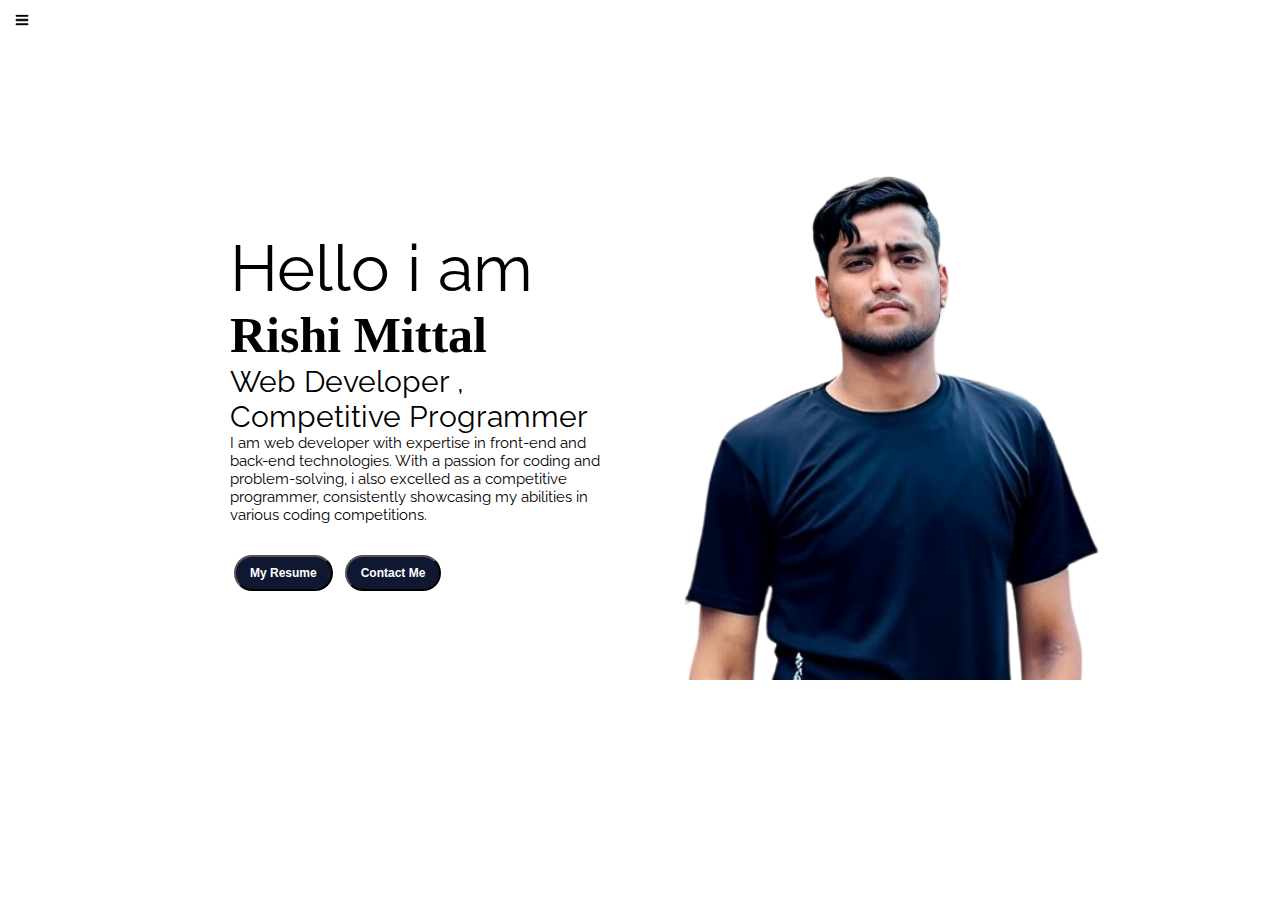
==== index.html @ 3b45d9de "Add files via upload" ====
<!DOCTYPE html>
<html lang="en">

<head>
    <meta charset="UTF-8">
    <meta name="viewport" content="width=device-width, initial-scale=1.0">
    <title>Rishi Mittal , Web Developer | Programmer | CP Enthusiast</title>
    <link rel="stylesheet" href="style.css">
</head>

<body>
    <div class="container">
        <div class="sidebar sidebarGo">
            <nav>
                <ul class="nav">
                    <li><a href="/">Home</a></li>
                    <li><a href="intro.html">My Intro</a></li>
                    <li><a href="services.html">Services</a></li>
                    <li><a href="connect.html">Connect With Me</a></li>
                    <li><a href="Contact.html">Contact Me</a></li>
                </ul>
            </nav>
        </div>
        <div class="main">
            <div class="icon">
                <img class="ham" src="/media/hamburger-removebg-preview.png" alt="" width="24">
                <!-- <img class = "cross" src="/media/cross-23.png" alt="" width =  "24"> -->
            </div>
            <div class="infoContainer">
                <div class="devInfo">
                    <div class="hello">Hello i am </div>
                    <div class="name">Rishi Mittal</div>
                    <div class="about">Web Developer , Competitive Programmer</div>
                    <div class="moreabout">I am web developer with expertise in front-end
                        and back-end technologies. With a passion for coding and problem-solving, i also
                        excelled as a competitive programmer, consistently showcasing my abilities in various coding
                        competitions. </div>
                    <div class="button">
                        <a href="/media/Updated Rishi's Resume.pdf" target="_blank"><button>My Resume</button></a>
                        <a href="contact.html"><button>Contact Me</button></a>
                    </div>
                </div>
                <div class="devPic"><img src="/media/MyPic.png" alt="Rishi Mittal"></div>
            </div>
        </div>
    </div>
    <script src=script.js></script>
</body>

</html>
---- style.css ----
@import url('https://fonts.googleapis.com/css2?family=Raleway:wght@200&display=swap');
@import url('https://fonts.googleapis.com/css2?family=Raleway:wght@200&display=swap');


* {
    margin: 0;
    padding: 0;
}

.container {
    /* background-image: url(/media/joanna-kosinska-9gfGDbxuqrU-unsplash.jpg); */
    background-position: center;
    background-repeat: no-repeat;
    background-size: cover;
}

.sidebar {
    position: absolute;
    background-color: rgb(124, 164, 164);
    width: 15vw;
    font-family: 'Raleway', sans-serif;
    height: 100vh;
    transition: transform 0.3s ease-in-out;

}

/* -------------------------hamburger/cross------------------------- */
.icon {
    position: absolute;
    cursor: pointer;
    top: 8px;
    left: 10px;

}

/* .icon .cross{
    margin-left: 155px ;
} */
.sidebarGo {
    transform: translate(-500px, 0px);
    position: absolute;
}

/* ----------------------------------------------------------------- */
.sidebar nav {
    margin-top: 20px;
    margin-left: 3px;
    padding: 8px;
}

.sidebar nav li {
    list-style: none;
    font-size: 20px;
    padding: 25px 0;
}

.main {
    /* background-color: yellow; */
    height: 100vh;
    width: 90vw;
}

.container {
    display: flex;
}

.infoContainer {
    /* background-color: red; */
    height: 60vh;
    width: 80vw;
    margin: 140px;
    margin-left: 230px;
    display: flex;
    justify-content: space-around;
}

.devInfo {
    display: flex;
    justify-content: center;
    flex-direction: column;
}

.hello {
    font-size: 65px;
    font-family: 'Raleway', sans-serif;
}

.name {
    font-size: 50px;
    font-weight: bold;

}

.nav li a {
    text-decoration: none;
    color: black;
    font-weight: bold;
}

.about {
    font-size: 30px;
    font-family: 'Raleway', sans-serif;
}

.moreabout {
    font-size: 15px;
    font-family: 'Raleway', sans-serif;

}

.button {
    margin-top: 31px;
}

.button button {
    padding: 9px 14px;
    border-radius: 22px;
    color: white;
    background-color: rgb(16, 23, 49);
    font-weight: bold;
    font-size: 12px;
    margin: 0 4px;
    cursor: pointer;
}

.button button:hover {
    background-color: white;
    color: rgb(16, 23, 49);
}

.devPic img {
    height: 60vh;
    margin: 0 100px 40px 0 ;
}

/* @media (max-width: 1000px) {
    .sidebar{
        transform: translate(-200px , 0px);
        position: absolute;
    }
} */
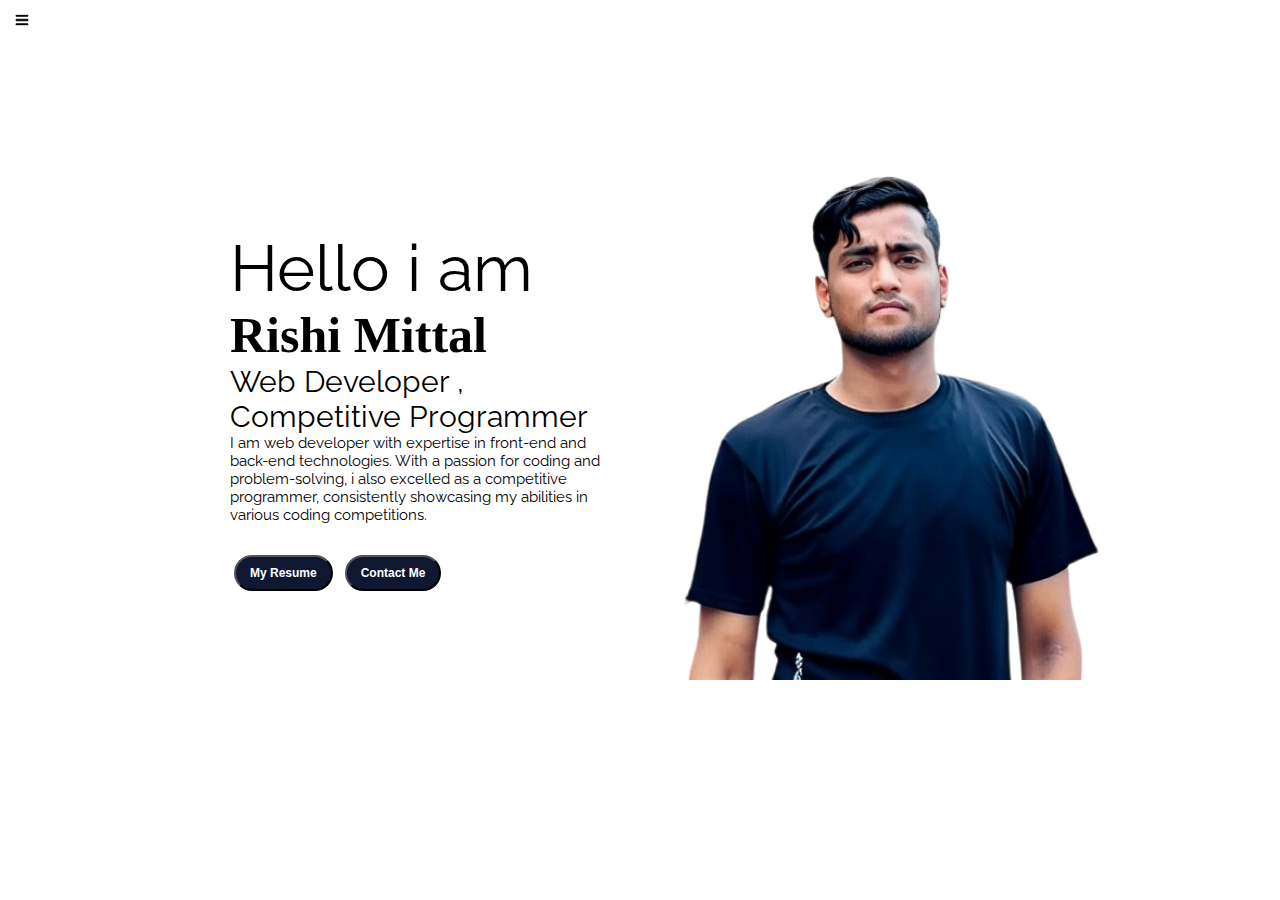
==== commit f5d2da0d: "Update index.html" ====
--- a/index.html
+++ b/index.html
@@ -24,7 +24,7 @@
         <div class="main">
             <div class="icon">
                 <img class="ham" src="/media/hamburger-removebg-preview.png" alt="" width="24">
-                <!-- <img class = "cross" src="/media/cross-23.png" alt="" width =  "24"> -->
+                <img class = "cross" src="/media/cross-23.png" alt="" width =  "24">
             </div>
             <div class="infoContainer">
                 <div class="devInfo">
@@ -36,7 +36,7 @@
                         excelled as a competitive programmer, consistently showcasing my abilities in various coding
                         competitions. </div>
                     <div class="button">
-                        <a href="/media/Updated Rishi's Resume.pdf" target="_blank"><button>My Resume</button></a>
+                        <a href="/media/Rishi's Resume Updated.pdf" target="_blank"><button>My Resume</button></a>
                         <a href="contact.html"><button>Contact Me</button></a>
                     </div>
                 </div>
@@ -47,4 +47,4 @@
     <script src=script.js></script>
 </body>
 
-</html>+</html>
--- a/style.css
+++ b/style.css
@@ -17,7 +17,8 @@
 .sidebar {
     position: absolute;
     background-color: rgb(124, 164, 164);
-    width: 15vw;
+    max-width: 200px;
+    min-width: 100px;
     font-family: 'Raleway', sans-serif;
     height: 100vh;
     transition: transform 0.3s ease-in-out;
@@ -33,9 +34,11 @@
 
 }
 
-/* .icon .cross{
-    margin-left: 155px ;
-} */
+.icon .cross{
+    margin-top: 4px;
+    width: 19px;
+    margin-left: 136px;
+}
 .sidebarGo {
     transform: translate(-500px, 0px);
     position: absolute;
@@ -71,7 +74,7 @@
     margin: 140px;
     margin-left: 230px;
     display: flex;
-    justify-content: space-around;
+    /* justify-content: space-around; */
 }
 
 .devInfo {
@@ -129,8 +132,9 @@
 }
 
 .devPic img {
+    display: flex;
     height: 60vh;
-    margin: 0 100px 40px 0 ;
+    margin: 0 100px 40px 0 ; 
 }
 
 /* @media (max-width: 1000px) {
@@ -138,4 +142,22 @@
         transform: translate(-200px , 0px);
         position: absolute;
     }
-} */+} */
+@media screen and (max-width: 1000px) {
+    .infoContainer {
+        /* background-color: red; */
+        height: 60vh;
+        max-width: 60vw;
+        margin: 50px;
+        margin-left:20vw;
+        display: flex;
+        flex-direction: column;
+        /* justify-content: space-around; */
+    }
+    .devPic img{
+        height: 350px;
+        width: 300px
+
+        
+    }
+}
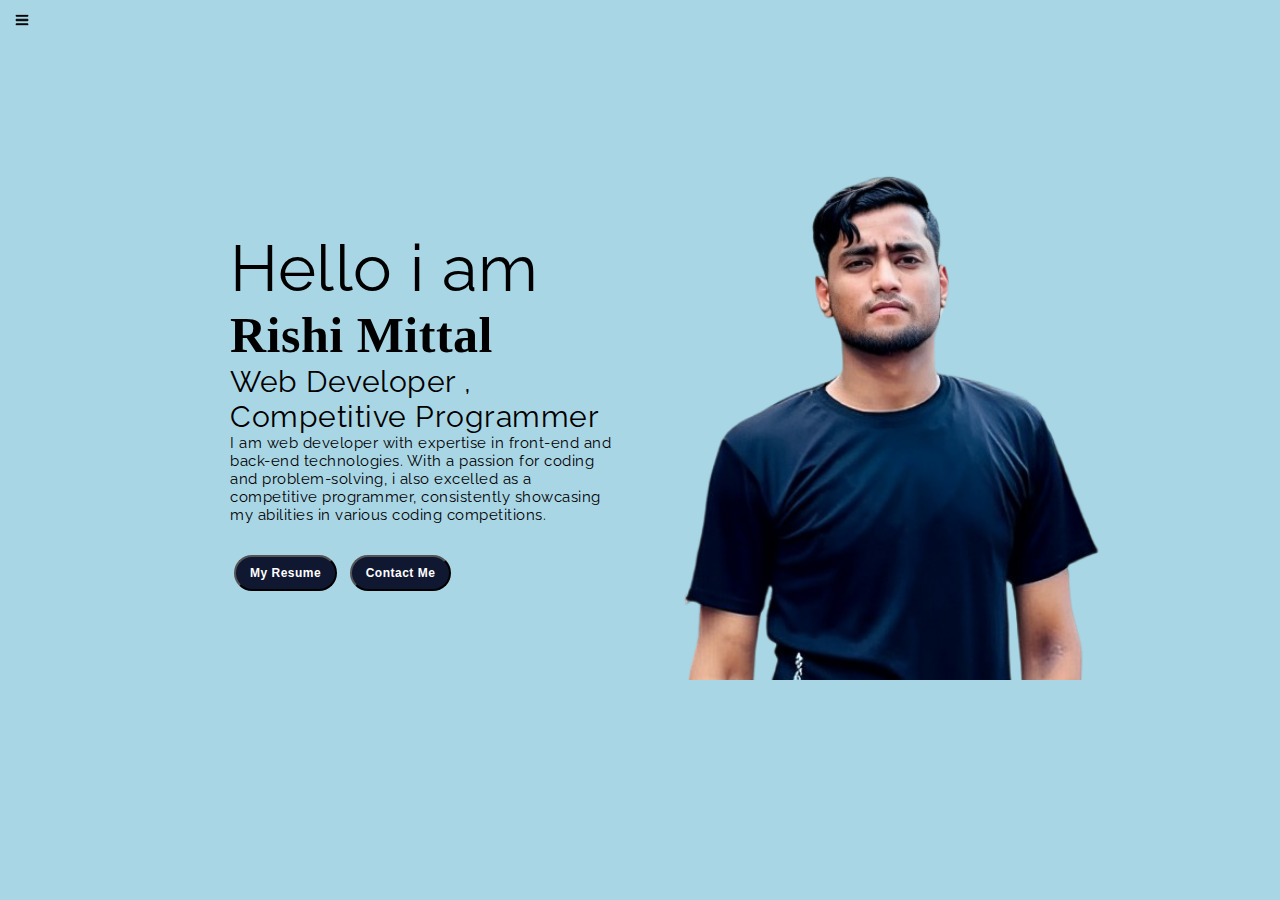
==== commit 6dbc4a25: "Update index.html" ====
--- a/index.html
+++ b/index.html
@@ -36,7 +36,7 @@
                         excelled as a competitive programmer, consistently showcasing my abilities in various coding
                         competitions. </div>
                     <div class="button">
-                        <a href="/media/Rishi's Resume Updated.pdf" target="_blank"><button>My Resume</button></a>
+                        <a href="media/Rishi's Resume Updated (2).pdf" target="_blank"><button>My Resume</button></a>
                         <a href="contact.html"><button>Contact Me</button></a>
                     </div>
                 </div>
--- a/style.css
+++ b/style.css
@@ -5,6 +5,7 @@
 * {
     margin: 0;
     padding: 0;
+    letter-spacing: 0.5px;
 }
 
 .container {
@@ -13,10 +14,14 @@
     background-repeat: no-repeat;
     background-size: cover;
 }
+body {
+    background-color: #a9d6e5;
+    color: black;
+}
 
 .sidebar {
     position: absolute;
-    background-color: rgb(124, 164, 164);
+    background-color: #468faf;
     max-width: 200px;
     min-width: 100px;
     font-family: 'Raleway', sans-serif;
